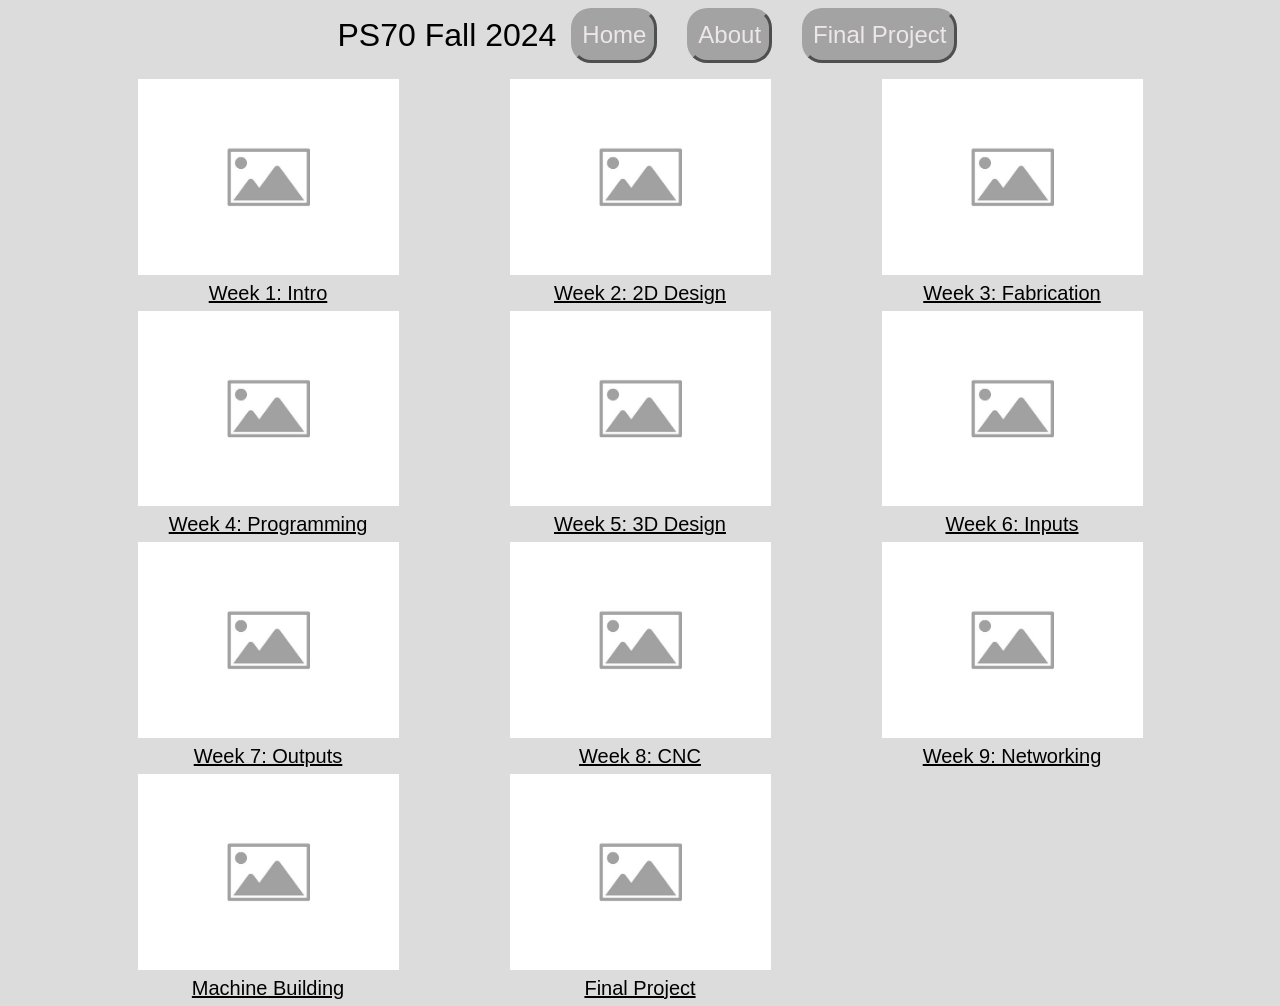
==== index.html @ 6d692669 "intro added intro files" ====
<!DOCTYPE html>
<html lang="en">

<title>PS70: Intro to Digital Fabrication </title>
<link href="https://cdn.jsdelivr.net/npm/bootstrap@5.1.1/dist/css/bootstrap.min.css" rel="stylesheet">
  <link href="./style.css" rel="stylesheet">

<nav class="navbar navbar-expand-sm navbar-dark" style="background-color: #dcdcdc; color: #EEE7E8;">
  <div style="align-items: center; justify-content: center;" class="container-fluid">
    <div class="flexrow">
      <h2 class="nav-title">PS70 Fall 2024</h2>
    </div>
    <div class="navbar-nav">
      <h4><a class="nav-link" href="./index.html">Home</a></h4>
      <h4><a class="nav-link" href="./about.html">About</a></h4>
      <h4><a class="nav-link" href="./13_finalproject/index.html">Final Project</a></h4>
    </div>
  </div>
</nav>

<body>

<xmp style="display:none;">

<div class="container-fluid bg-3 text-center">
  
  <div class="row">
    <div class="col-sm-4">
      <image style = "width: 75%"src = "./01_intro/week1-placeholder-image.jpg" alt = "week 1 placeholder"> </image>
      <br>[Week 1: Intro](./01_intro/index.html)
    </div>
    <div class="col-sm-4">
      <image style = "width: 75%"src = "./02_2Ddesign/week2-placeholder-image.jpg" alt = "week 2 placeholder"> </image>
      <br>[Week 2: 2D Design](./02_2Ddesign/index.html)
    </div>
    <div class="col-sm-4">
      <image style = "width: 75%"src = "./03_fabrication/week3-placeholder-image.jpg" alt = "week 3 placeholder"> </image>
      <br>[Week 3: Fabrication](./03_fabrication/index.html)
    </div>
  </div>
  <div class="row">
    <div class="col-sm-4">
      <image style = "width: 75%"src = "./04_microcontroller/week4-placeholder-image.jpg" alt = "week 4 placeholder"> </image> 
      <br>[Week 4: Programming](./04_microcontroller/index.html)
    </div>
    <div class="col-sm-4">
      <image style = "width: 75%"src = "./05_3Ddesign/week5-placeholder-image.jpg" alt = "week 5 placeholder"> </image>
      <br>[Week 5: 3D Design](./05_3Ddesign/index.html)
    </div>
    <div class="col-sm-4">
      <image style = "width: 75%"src = "./06_inputs/week6-placeholder-image.jpg" alt = "week 6 placeholder"> </image>
      <br>[Week 6: Inputs](./06_inputs/index.html)
    </div>
  </div>
  <div class="row">
    <div class="col-sm-4">
      <image style = "width: 75%"src = "./07_outputs/week7-placeholder-image.jpg" alt = "week 7 placeholder"> </image>
      <br>[Week 7: Outputs](./07_outputs/index.html)
    </div>
    <div class="col-sm-4">
      <image style = "width: 75%"src = "./08_cnc/week8-placeholder-image.jpg" alt = "week 8 placeholder"> </image>
      <br>[Week 8: CNC](./08_cnc/index.html)
    </div>
    <div class="col-sm-4">
      <image style = "width: 75%"src = "./09_networking/week9-placeholder-image.jpg" alt = "week 9 placeholder"> </image>
      <br>[Week 9: Networking](./09_networking/index.html)
    </div>
  </div>
  <div class="row">
    <div class="col-sm-4">
      <image style = "width: 75%"src = "./10_machine/machine-placeholder-image.jpg" alt = "machine building placeholder"> </image>
      <br>[Machine Building](./10_machine/index.html)
    </div>
    <div class="col-sm-4">
      <image style = "width: 75%"src = "./13_finalproject/final-project-placeholder-image.jpg" alt = "final project placeholder"> </image> 
      <br>[Final Project](./13_finalproject/index.html)
    </div>
  </div>
</div>


</xmp>
</body>

<script src="./strapdown.js"></script>
<script src="https://cdn.jsdelivr.net/npm/bootstrap@5.0.2/dist/js/bootstrap.bundle.min.js" ></script>

</html>
---- style.css ----
body {
    font: 20px "Gill Sans", Verdana, sans-serif;
    line-height: 1.8;
    color: #000000;
    background-color: #dcdcdc;
    padding-top: 0px !important;
  }

.textcontainer {
  padding: 2% 10%;;
}

p {font-size: 16px;}
.margin {margin-bottom: 30px;}

a {
  color: #000000;
}

.container-fluid {
  padding: 0px;
  /*padding-bottom: 70px;*/
}

nav {
  background-color: #dcdcdc;
  color: #EEE7E8;
  padding: 50px 0px;
}

.navbar-nav {
  display: flex;
  justify-content: flex-start;
  gap: 30px;
}

.nav-title{
  margin-left: 15px;
  margin-right: 15px;
  color: #000000;
}

.nav-link {
  border: 3px outset #a3a3a3;
  border-radius: 20px;
  padding: 10px 30px;
  background-color: #a3a3a3;
  color: #EEE7E8;
  transition: 0.3s;
}

.nav-link:hover {
  border: 3px outset #FFFFFF;
  border-radius: 20px;
  padding: 10px 30px;
  background-color: #a3a3a3;
  transition: 0.3s;
}

#btn {
  border: 3px outset #FFFFFF;
  border-radius: 40px;
  padding: 10px 30px;
  background-color: #a3a3a3;
  color: #000000;
  transition: 0.3s;
}

#btn:hover {
  border: 3px inset #FFFFFF;
  border-radius: 40px;
  padding: 10px 30px;
  background-color: #a3a3a3;
  transition: 0.3s;
}

.row {
  margin: auto auto;
}

.flexrow {
  display: flex;
  justify-content: space-evenly;
}

.center-row {
  display: flex;
  justify-content: center;
}

code {
  background-color: #2d2b33;
  color: #EEE7E8;
  font-family: 'Courier New', Courier, monospace;
}

.caption {
  color: gray;
  font-size: 16px;
  text-align: center;
  font-style: italic;
}

#aboutme {
  padding: 20px;
}
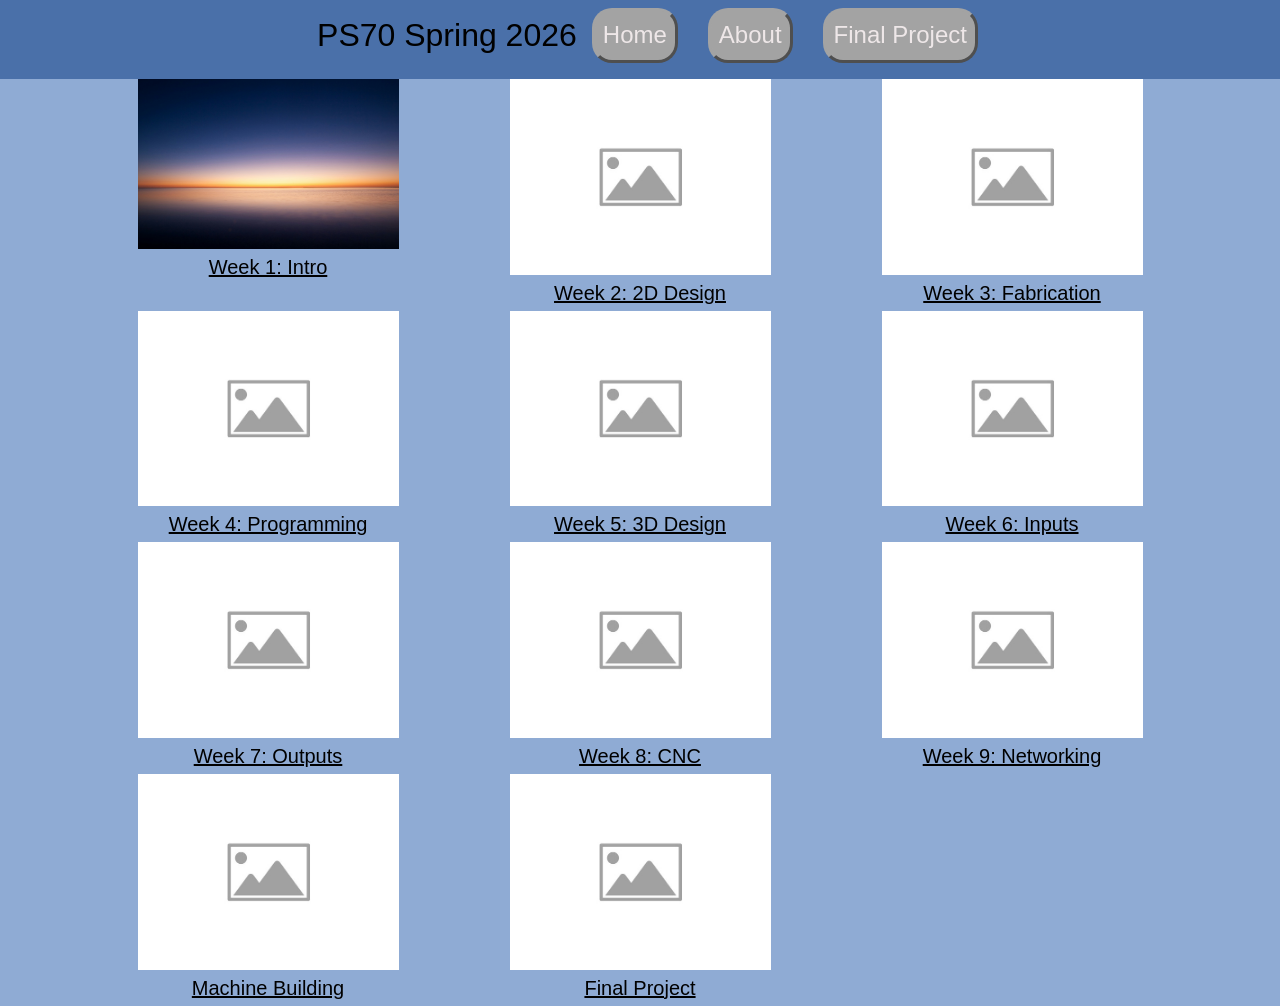
==== commit 435db9fc: "trial edit 1 first edit to website" ====
--- a/index.html
+++ b/index.html
@@ -1,14 +1,14 @@
 <!DOCTYPE html>
 <html lang="en">
 
-<title>PS70: Intro to Digital Fabrication </title>
+<title>Andrew Chen </title>
 <link href="https://cdn.jsdelivr.net/npm/bootstrap@5.1.1/dist/css/bootstrap.min.css" rel="stylesheet">
   <link href="./style.css" rel="stylesheet">
 
-<nav class="navbar navbar-expand-sm navbar-dark" style="background-color: #dcdcdc; color: #EEE7E8;">
+<nav class="navbar navbar-expand-sm navbar-dark" style="background-color: #4A70A9; color: #EEE7E8;">
   <div style="align-items: center; justify-content: center;" class="container-fluid">
     <div class="flexrow">
-      <h2 class="nav-title">PS70 Fall 2024</h2>
+      <h2 class="nav-title">PS70 Spring 2026</h2>
     </div>
     <div class="navbar-nav">
       <h4><a class="nav-link" href="./index.html">Home</a></h4>
@@ -26,7 +26,7 @@
   
   <div class="row">
     <div class="col-sm-4">
-      <image style = "width: 75%"src = "./01_intro/week1-placeholder-image.jpg" alt = "week 1 placeholder"> </image>
+      <image style = "width: 75%"src = "./01_intro/dawn.jpg" alt = "week 1 placeholder"> </image>
       <br>[Week 1: Intro](./01_intro/index.html)
     </div>
     <div class="col-sm-4">
--- a/style.css
+++ b/style.css
@@ -2,7 +2,7 @@
     font: 20px "Gill Sans", Verdana, sans-serif;
     line-height: 1.8;
     color: #000000;
-    background-color: #dcdcdc;
+    background-color: #8FABD4;
     padding-top: 0px !important;
   }
 
@@ -23,8 +23,8 @@
 }
 
 nav {
-  background-color: #dcdcdc;
-  color: #EEE7E8;
+  background-color: #4A70A9;
+  color: #8FABD4;
   padding: 50px 0px;
 }
 
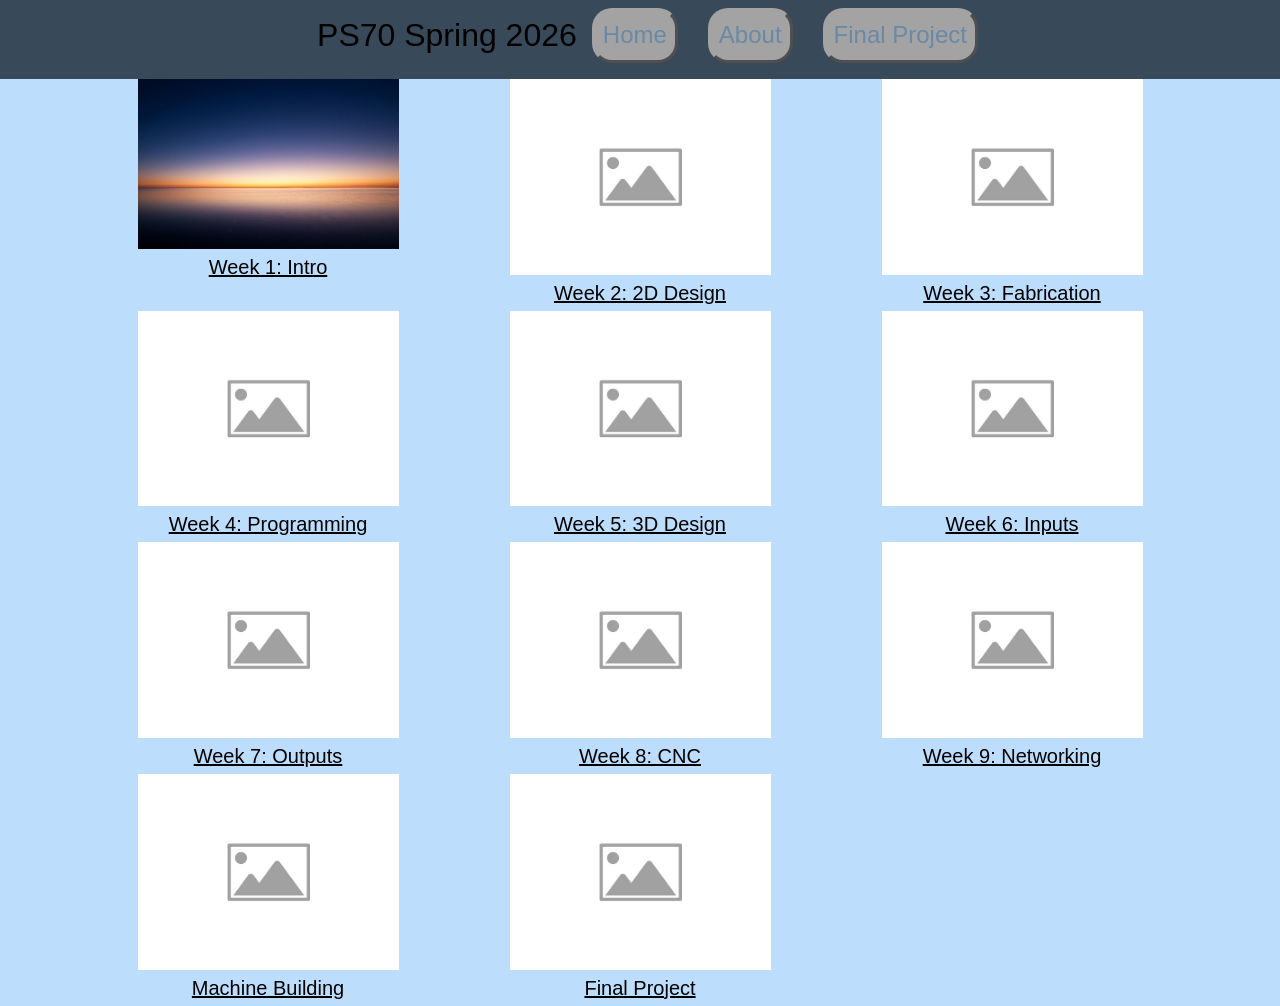
==== commit 00e8dbf8: "rewrote title and nav color" ====
--- a/index.html
+++ b/index.html
@@ -5,7 +5,7 @@
 <link href="https://cdn.jsdelivr.net/npm/bootstrap@5.1.1/dist/css/bootstrap.min.css" rel="stylesheet">
   <link href="./style.css" rel="stylesheet">
 
-<nav class="navbar navbar-expand-sm navbar-dark" style="background-color: #4A70A9; color: #EEE7E8;">
+<nav class="navbar navbar-expand-sm navbar-dark" style="background-color: #384959; color: #6A89A7;">
   <div style="align-items: center; justify-content: center;" class="container-fluid">
     <div class="flexrow">
       <h2 class="nav-title">PS70 Spring 2026</h2>
--- a/style.css
+++ b/style.css
@@ -2,7 +2,7 @@
     font: 20px "Gill Sans", Verdana, sans-serif;
     line-height: 1.8;
     color: #000000;
-    background-color: #8FABD4;
+    background-color: #BDDDFC;
     padding-top: 0px !important;
   }
 
@@ -23,8 +23,8 @@
 }
 
 nav {
-  background-color: #4A70A9;
-  color: #8FABD4;
+  background-color: #88BDF2;
+  color: #BDDDFC;
   padding: 50px 0px;
 }
 
@@ -45,7 +45,7 @@
   border-radius: 20px;
   padding: 10px 30px;
   background-color: #a3a3a3;
-  color: #EEE7E8;
+  color: #6A89A7;
   transition: 0.3s;
 }
 
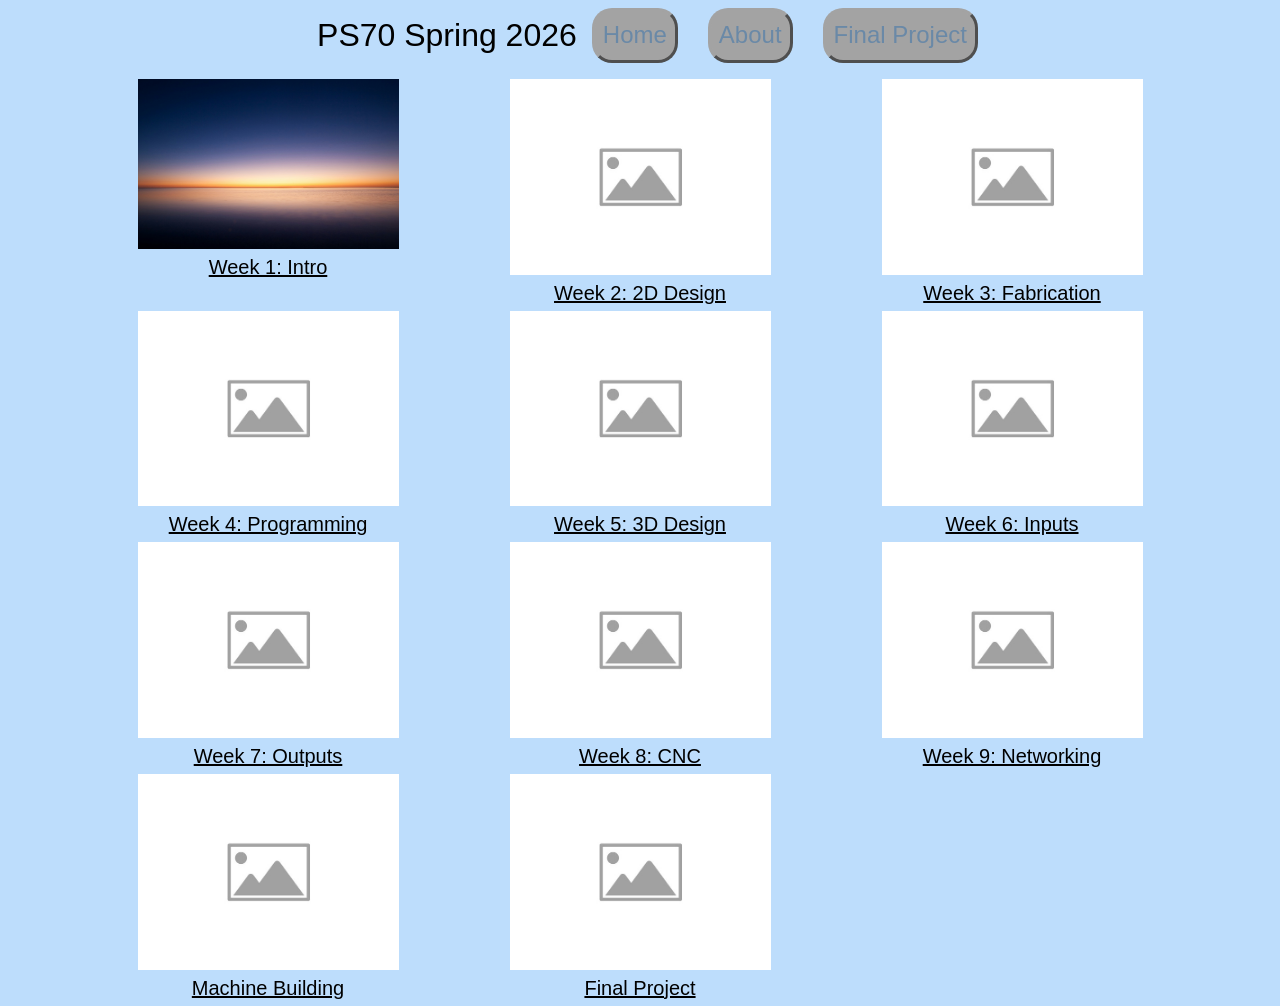
==== commit f2797262: "update nav color" ====
--- a/index.html
+++ b/index.html
@@ -5,7 +5,7 @@
 <link href="https://cdn.jsdelivr.net/npm/bootstrap@5.1.1/dist/css/bootstrap.min.css" rel="stylesheet">
   <link href="./style.css" rel="stylesheet">
 
-<nav class="navbar navbar-expand-sm navbar-dark" style="background-color: #384959; color: #6A89A7;">
+<nav class="navbar navbar-expand-sm navbar-dark" style="background-color: #BDDDFC; color: #88BDF2;">
   <div style="align-items: center; justify-content: center;" class="container-fluid">
     <div class="flexrow">
       <h2 class="nav-title">PS70 Spring 2026</h2>
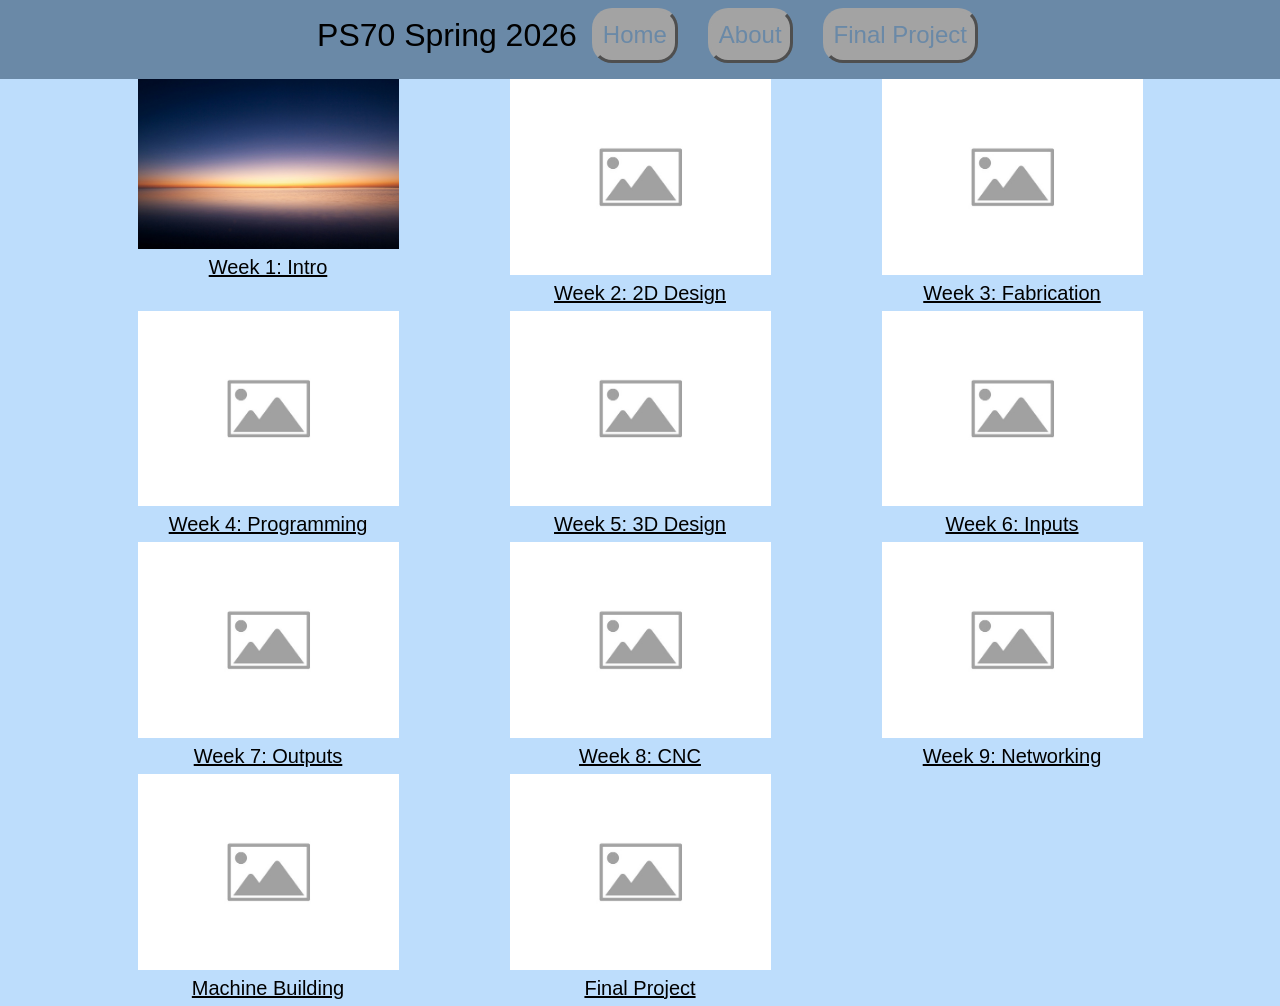
==== commit 084325c2: "im confused (nav bar)" ====
--- a/index.html
+++ b/index.html
@@ -5,7 +5,7 @@
 <link href="https://cdn.jsdelivr.net/npm/bootstrap@5.1.1/dist/css/bootstrap.min.css" rel="stylesheet">
   <link href="./style.css" rel="stylesheet">
 
-<nav class="navbar navbar-expand-sm navbar-dark" style="background-color: #BDDDFC; color: #88BDF2;">
+<nav class="navbar navbar-expand-sm navbar-dark" style="background-color: #6A89A7; color: #88BDF2;">
   <div style="align-items: center; justify-content: center;" class="container-fluid">
     <div class="flexrow">
       <h2 class="nav-title">PS70 Spring 2026</h2>
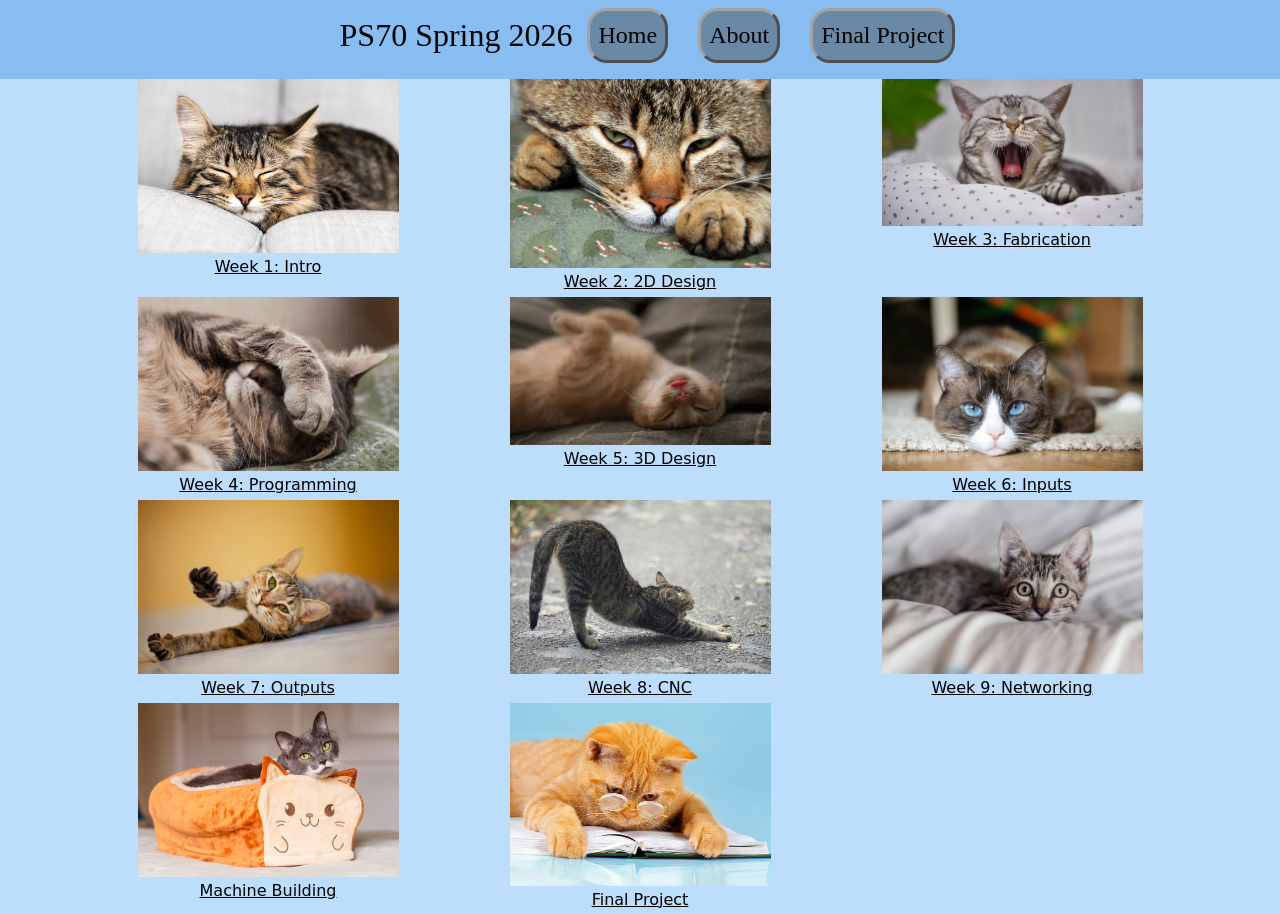
==== commit bb713a56: "week 1 done?" ====
--- a/index.html
+++ b/index.html
@@ -5,7 +5,7 @@
 <link href="https://cdn.jsdelivr.net/npm/bootstrap@5.1.1/dist/css/bootstrap.min.css" rel="stylesheet">
   <link href="./style.css" rel="stylesheet">
 
-<nav class="navbar navbar-expand-sm navbar-dark" style="background-color: #6A89A7; color: #88BDF2;">
+<nav class="navbar navbar-expand-sm navbar-dark" style="background-color: #88BDF2; color: #BDDDFC;">
   <div style="align-items: center; justify-content: center;" class="container-fluid">
     <div class="flexrow">
       <h2 class="nav-title">PS70 Spring 2026</h2>
@@ -26,53 +26,53 @@
   
   <div class="row">
     <div class="col-sm-4">
-      <image style = "width: 75%"src = "./01_intro/dawn.jpg" alt = "week 1 placeholder"> </image>
+      <image style = "width: 75%"src = "./01_intro/cat1.jpg" alt = "week 1 placeholder"> </image>
       <br>[Week 1: Intro](./01_intro/index.html)
     </div>
     <div class="col-sm-4">
-      <image style = "width: 75%"src = "./02_2Ddesign/week2-placeholder-image.jpg" alt = "week 2 placeholder"> </image>
+      <image style = "width: 75%"src = "./02_2Ddesign/cat2.jpg" alt = "week 2 placeholder"> </image>
       <br>[Week 2: 2D Design](./02_2Ddesign/index.html)
     </div>
     <div class="col-sm-4">
-      <image style = "width: 75%"src = "./03_fabrication/week3-placeholder-image.jpg" alt = "week 3 placeholder"> </image>
+      <image style = "width: 75%"src = "./03_fabrication/cat31.jpg" alt = "week 3 placeholder"> </image>
       <br>[Week 3: Fabrication](./03_fabrication/index.html)
     </div>
   </div>
   <div class="row">
     <div class="col-sm-4">
-      <image style = "width: 75%"src = "./04_microcontroller/week4-placeholder-image.jpg" alt = "week 4 placeholder"> </image> 
+      <image style = "width: 75%"src = "./04_microcontroller/cat4.jpg" alt = "week 4 placeholder"> </image> 
       <br>[Week 4: Programming](./04_microcontroller/index.html)
     </div>
     <div class="col-sm-4">
-      <image style = "width: 75%"src = "./05_3Ddesign/week5-placeholder-image.jpg" alt = "week 5 placeholder"> </image>
+      <image style = "width: 75%"src = "./05_3Ddesign/cat5.jpg" alt = "week 5 placeholder"> </image>
       <br>[Week 5: 3D Design](./05_3Ddesign/index.html)
     </div>
     <div class="col-sm-4">
-      <image style = "width: 75%"src = "./06_inputs/week6-placeholder-image.jpg" alt = "week 6 placeholder"> </image>
+      <image style = "width: 75%"src = "./06_inputs/cat61.jpg" alt = "week 6 placeholder"> </image>
       <br>[Week 6: Inputs](./06_inputs/index.html)
     </div>
   </div>
   <div class="row">
     <div class="col-sm-4">
-      <image style = "width: 75%"src = "./07_outputs/week7-placeholder-image.jpg" alt = "week 7 placeholder"> </image>
+      <image style = "width: 75%"src = "./07_outputs/cat7.jpg" alt = "week 7 placeholder"> </image>
       <br>[Week 7: Outputs](./07_outputs/index.html)
     </div>
     <div class="col-sm-4">
-      <image style = "width: 75%"src = "./08_cnc/week8-placeholder-image.jpg" alt = "week 8 placeholder"> </image>
+      <image style = "width: 75%"src = "./08_cnc/cat8.jpg" alt = "week 8 placeholder"> </image>
       <br>[Week 8: CNC](./08_cnc/index.html)
     </div>
     <div class="col-sm-4">
-      <image style = "width: 75%"src = "./09_networking/week9-placeholder-image.jpg" alt = "week 9 placeholder"> </image>
+      <image style = "width: 75%"src = "./09_networking/cat9.jpg" alt = "week 9 placeholder"> </image>
       <br>[Week 9: Networking](./09_networking/index.html)
     </div>
   </div>
   <div class="row">
     <div class="col-sm-4">
-      <image style = "width: 75%"src = "./10_machine/machine-placeholder-image.jpg" alt = "machine building placeholder"> </image>
+      <image style = "width: 75%"src = "./10_machine/cat101.jpg" alt = "machine building placeholder"> </image>
       <br>[Machine Building](./10_machine/index.html)
     </div>
     <div class="col-sm-4">
-      <image style = "width: 75%"src = "./13_finalproject/final-project-placeholder-image.jpg" alt = "final project placeholder"> </image> 
+      <image style = "width: 75%"src = "./13_finalproject/cat131.jpg" alt = "final project placeholder"> </image> 
       <br>[Final Project](./13_finalproject/index.html)
     </div>
   </div>
--- a/style.css
+++ b/style.css
@@ -1,5 +1,5 @@
 body {
-    font: 20px "Gill Sans", Verdana, sans-serif;
+    font-family: 80px "Poppins", Arial, sans-serif;
     line-height: 1.8;
     color: #000000;
     background-color: #BDDDFC;
@@ -10,7 +10,11 @@
   padding: 2% 10%;;
 }
 
-p {font-size: 16px;}
+h1, h2, h3, h4 {
+  font-family: "Playfair Display", serif;
+}
+
+p {font-size: 20px;}
 .margin {margin-bottom: 30px;}
 
 a {
@@ -44,8 +48,8 @@
   border: 3px outset #a3a3a3;
   border-radius: 20px;
   padding: 10px 30px;
-  background-color: #a3a3a3;
-  color: #6A89A7;
+  background-color: #6A89A7;
+  color: #000000;
   transition: 0.3s;
 }
 
@@ -53,7 +57,7 @@
   border: 3px outset #FFFFFF;
   border-radius: 20px;
   padding: 10px 30px;
-  background-color: #a3a3a3;
+  background-color: #6A89A7;
   transition: 0.3s;
 }
 
@@ -61,8 +65,8 @@
   border: 3px outset #FFFFFF;
   border-radius: 40px;
   padding: 10px 30px;
-  background-color: #a3a3a3;
-  color: #000000;
+  background-color: #6A89A7;
+  color: #6A89A7;
   transition: 0.3s;
 }
 
@@ -70,7 +74,7 @@
   border: 3px inset #FFFFFF;
   border-radius: 40px;
   padding: 10px 30px;
-  background-color: #a3a3a3;
+  background-color: #6A89A7;
   transition: 0.3s;
 }
 
